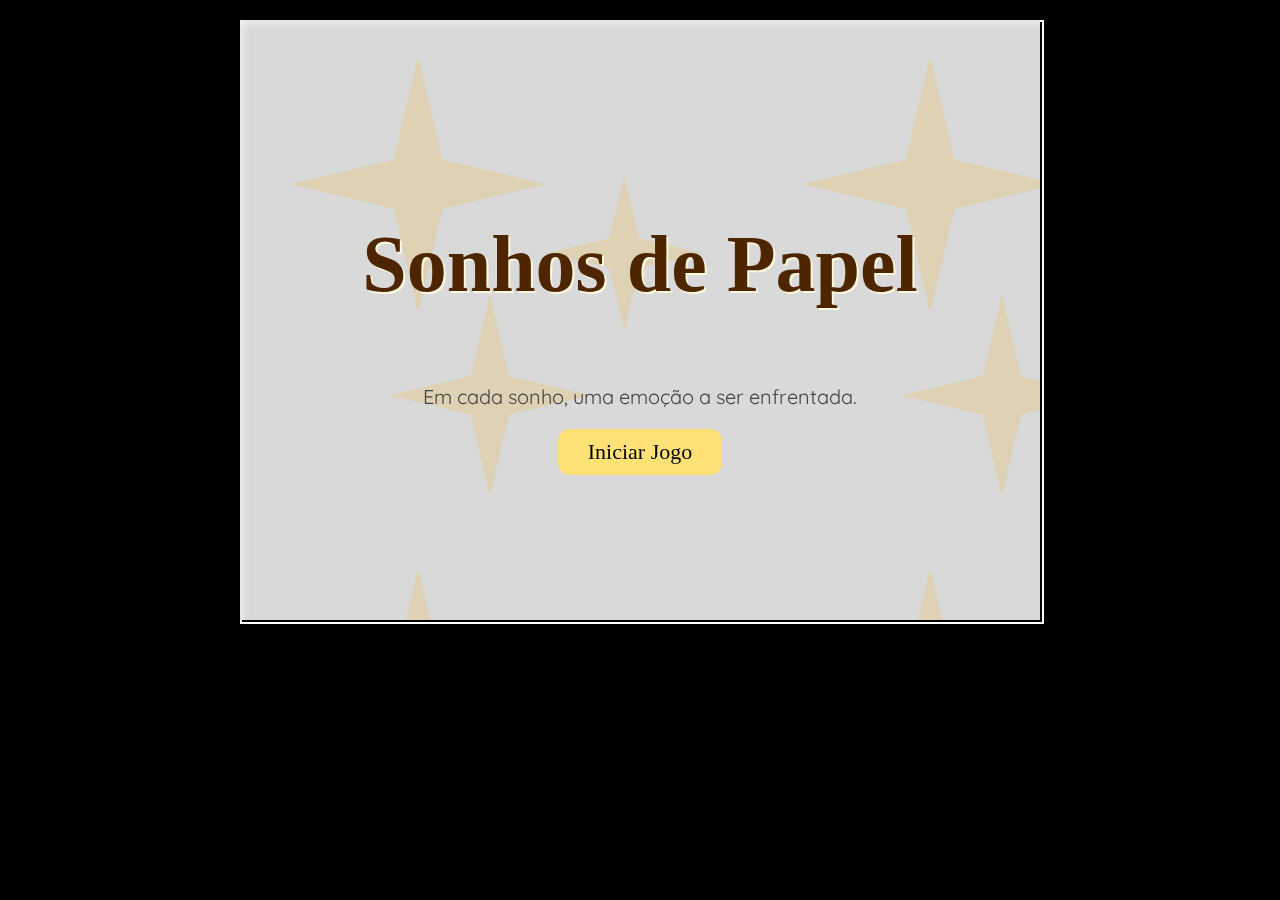
==== index.html @ f9035007 "feat: menu and phase 1" ====
<!DOCTYPE html>
<html lang="pt-br">
<head>
  <meta charset="UTF-8" />
  <meta name="viewport" content="width=device-width, initial-scale=1.0"/>
  <title>Sonhos de Papel</title>
  <link href="https://fonts.googleapis.com/css2?family=Just+Another+Hand&family=Quicksand:wght@400;600&display=swap" rel="stylesheet">
  <link rel="stylesheet" href="style.css" />
</head>
<body>
  <div id="jogo-container">

    <div id="tela-inicial" class="tela">
      <div class="estrelas"></div>
      <h1 id="titulo-jogo">Sonhos de Papel</h1>
      <p class="intro">Em cada sonho, uma emoção a ser enfrentada.</p>
      <button id="btn-iniciar">Iniciar Jogo</button>
    </div>

    <div id="tela-instrucoes" class="tela hidden">
      <div class="caixa pergaminho">
        <h2>Como Jogar</h2>
        <p>
          <strong>Movimentação:</strong> Use as setas do teclado ⬆️ ⬇️ ⬅️ ➡️<br>
          <strong>Objetivo:</strong> Empurre palavras negativas e alcance a estrela dourada ⭐<br>
          <em>Sinta, explore e descubra cada emoção no mundo dos sonhos.</em>
        </p>
        <button id="btn-continuar">Começar</button>
      </div>
    </div>

    <div id="aviso-fase" class="tela hidden">
      <div class="caixa aviso">
        Fase 1: Medo
      </div>
    </div>

    <canvas id="gameCanvas" width="800" height="600" class="hidden"></canvas>

  </div>

  <audio id="musica-menu" src="./assets/audio/lofi.mp3" loop autoplay></audio>

  <script src="game.js"></script>
  <script>
    const telaInicial = document.getElementById("tela-inicial");
    const telaInstrucoes = document.getElementById("tela-instrucoes");
    const avisoFase = document.getElementById("aviso-fase");
    const musicaMenu = document.getElementById("musica-menu");

    document.getElementById("btn-iniciar").addEventListener("click", () => {
    telaInicial.classList.add("hidden");
    telaInstrucoes.classList.remove("hidden");

    musicaMenu.volume = 0.6;
    musicaMenu.play();
    });

    document.getElementById("btn-continuar").addEventListener("click", () => {
    telaInstrucoes.classList.add("hidden");
    avisoFase.classList.remove("hidden");

    setTimeout(() => {
        avisoFase.classList.add("hidden");
        document.getElementById("gameCanvas").classList.remove("hidden");

        musicaMenu.pause();
        musicaMenu.currentTime = 0;

        startGame();
    }, 2500);
    });
  </script>
</body>
</html>
---- style.css ----
body {
    margin: 0;
    font-family: 'Quicksand', sans-serif;
    background: #000; /* fallback */
    overflow: hidden;
  }
  
  #jogo-container {
    position: relative;
    width: 800px;
    height: 600px;
    margin: auto;
    top: 20px;
    box-shadow: 0 0 20px rgba(0,0,0,0.4);
  }
  
  canvas {
    width: 100%;
    height: 100%;
    display: block;
    background-color: transparent;
    position: absolute;
    top: 0;
    left: 0;
    z-index: 0;
    border: 2px solid #fff;
  }
  
  .tela {
    position: absolute;
    top: 0;
    left: 0;
    width: 800px;
    height: 600px;
    display: flex;
    flex-direction: column;
    justify-content: center;
    align-items: center;
    text-align: center;
    z-index: 2;
    background-color: rgba(255, 255, 255, 0.85);
    backdrop-filter: blur(4px);
    opacity: 1;
    transition: opacity 0.5s ease;
  }
  
  .tela.hidden {
    opacity: 0;
    pointer-events: none;
  }
  
  .estrelas {
    position: absolute;
    width: 100%;
    height: 100%;
    background: url('./assets/img/estrelas.png') repeat;
    z-index: -1;
    opacity: 0.2;
    animation: estrelasAnim 60s linear infinite;
  }
  
  @keyframes estrelasAnim {
    from { background-position: 0 0; }
    to { background-position: 1000px 1000px; }
  }
  
  #titulo-jogo {
    font-family: 'Just Another Hand', cursive;
    font-size: 80px;
    color: #4d2600;
    animation: flutuar 3s ease-in-out infinite;
    text-shadow: 2px 2px 0px #fff8dc;
  }
  
  @keyframes flutuar {
    0%, 100% { transform: translateY(0); }
    50% { transform: translateY(-12px); }
  }
  
  .intro {
    font-size: 20px;
    color: #444;
    margin-bottom: 20px;
  }
  
  button {
    font-size: 22px;
    padding: 10px 30px;
    background-color: #ffe175;
    border: none;
    border-radius: 12px;
    cursor: pointer;
    font-family: 'Just Another Hand', cursive;
    transition: all 0.3s ease;
  }
  
  button:hover {
    background-color: #ffef8e;
    transform: scale(1.05);
  }
  
  .caixa.pergaminho {
    background: url('./assets/img/textura-papel.jpg') no-repeat center;
    background-size: contain;
    width: 600px;
    height: 400px;
    padding: 40px;
    box-sizing: border-box;
    font-size: 18px;
    color: #3c2a21;
    text-shadow: 1px 1px #fff;
  }
  
  .caixa.aviso {
    background: rgba(0,0,0,0.8);
    color: #fff;
    font-size: 32px;
    padding: 30px 60px;
    border-radius: 12px;
    font-family: 'Just Another Hand', cursive;
  }
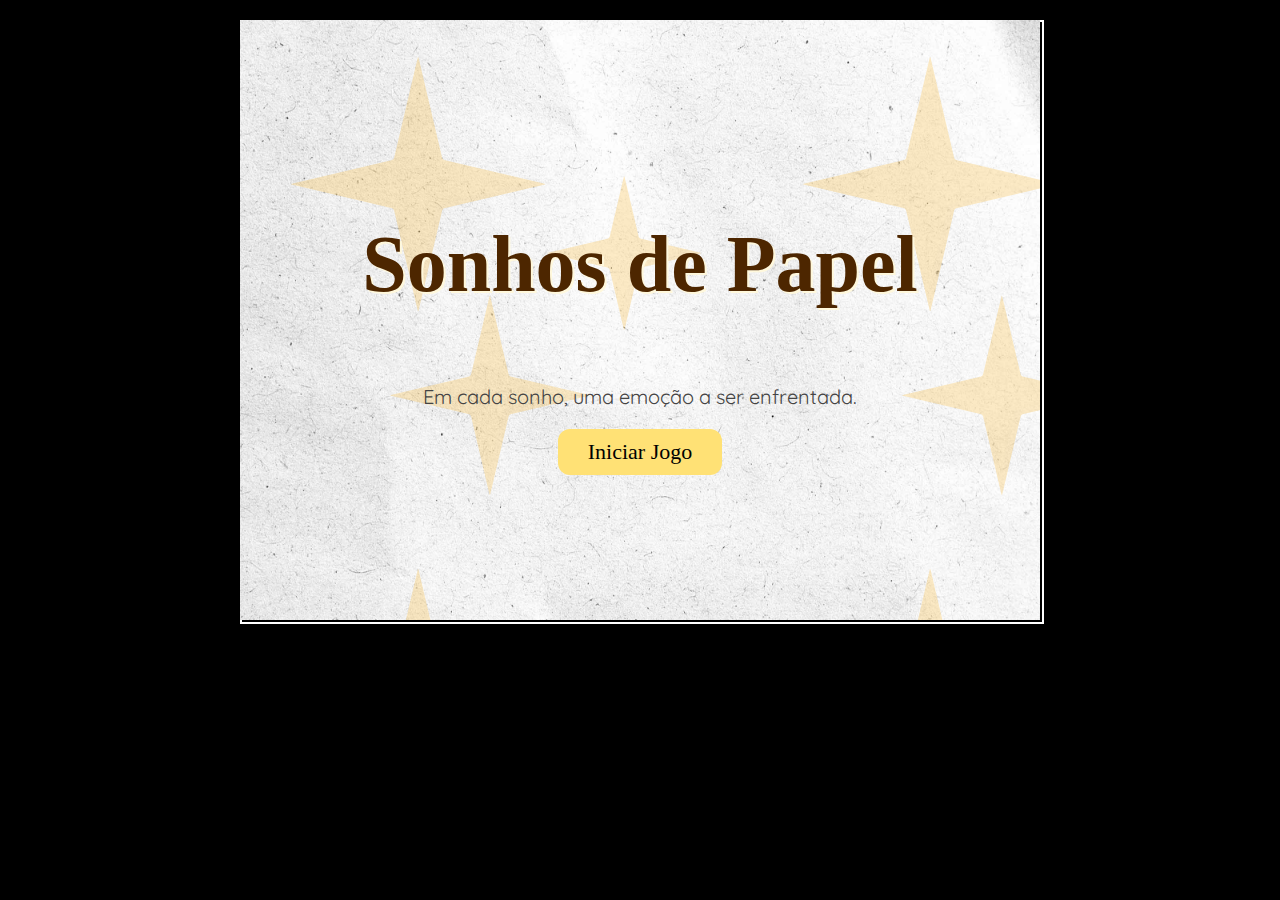
==== commit b242e8cf: "fix: assets" ====
--- a/index.html
+++ b/index.html
@@ -4,13 +4,14 @@
   <meta charset="UTF-8" />
   <meta name="viewport" content="width=device-width, initial-scale=1.0"/>
   <title>Sonhos de Papel</title>
-  <link href="https://fonts.googleapis.com/css2?family=Just+Another+Hand&family=Quicksand:wght@400;600&display=swap" rel="stylesheet">
+  <link href="https://fonts.googleapis.com/css2?family=Just+Another+Hand&family=Quicksand:wght@400;600&family=Signika+Negative:wght@600&display=swap" rel="stylesheet">
   <link rel="stylesheet" href="style.css" />
 </head>
 <body>
   <div id="jogo-container">
 
     <div id="tela-inicial" class="tela">
+      <div class="fundo-papel"></div>
       <div class="estrelas"></div>
       <h1 id="titulo-jogo">Sonhos de Papel</h1>
       <p class="intro">Em cada sonho, uma emoção a ser enfrentada.</p>
@@ -18,8 +19,9 @@
     </div>
 
     <div id="tela-instrucoes" class="tela hidden">
+      <div class="fundo-papel"></div>
       <div class="caixa pergaminho">
-        <h2>Como Jogar</h2>
+        <h2>COMO JOGAR</h2>
         <p>
           <strong>Movimentação:</strong> Use as setas do teclado ⬆️ ⬇️ ⬅️ ➡️<br>
           <strong>Objetivo:</strong> Empurre palavras negativas e alcance a estrela dourada ⭐<br>
@@ -30,16 +32,15 @@
     </div>
 
     <div id="aviso-fase" class="tela hidden">
-      <div class="caixa aviso">
-        Fase 1: Medo
-      </div>
+      <div class="fundo-papel"></div>
+      <div class="caixa aviso">Fase 1: Medo</div>
     </div>
 
     <canvas id="gameCanvas" width="800" height="600" class="hidden"></canvas>
-
   </div>
 
-  <audio id="musica-menu" src="./assets/audio/lofi.mp3" loop autoplay></audio>
+  <audio id="musica-menu" src="./assets/audio/lofi.mp3" loop></audio>
+  <audio id="musica-fase" src="./assets/audio/ambiente.mp3" loop></audio>
 
   <script src="game.js"></script>
   <script>
@@ -47,28 +48,28 @@
     const telaInstrucoes = document.getElementById("tela-instrucoes");
     const avisoFase = document.getElementById("aviso-fase");
     const musicaMenu = document.getElementById("musica-menu");
+    const musicaFase = document.getElementById("musica-fase");
 
     document.getElementById("btn-iniciar").addEventListener("click", () => {
-    telaInicial.classList.add("hidden");
-    telaInstrucoes.classList.remove("hidden");
-
-    musicaMenu.volume = 0.6;
-    musicaMenu.play();
+      telaInicial.classList.add("hidden");
+      telaInstrucoes.classList.remove("hidden");
+      musicaMenu.volume = 0.6;
+      musicaMenu.play();
     });
 
     document.getElementById("btn-continuar").addEventListener("click", () => {
-    telaInstrucoes.classList.add("hidden");
-    avisoFase.classList.remove("hidden");
+      telaInstrucoes.classList.add("hidden");
+      avisoFase.classList.remove("hidden");
 
-    setTimeout(() => {
+      setTimeout(() => {
         avisoFase.classList.add("hidden");
-        document.getElementById("gameCanvas").classList.remove("hidden");
-
+        canvas.classList.remove("hidden");
         musicaMenu.pause();
         musicaMenu.currentTime = 0;
-
+        musicaFase.volume = 0.5;
+        musicaFase.play();
         startGame();
-    }, 2500);
+      }, 2500);
     });
   </script>
 </body>
--- a/style.css
+++ b/style.css
@@ -1,122 +1,130 @@
 body {
-    margin: 0;
-    font-family: 'Quicksand', sans-serif;
-    background: #000; /* fallback */
-    overflow: hidden;
-  }
-  
-  #jogo-container {
-    position: relative;
-    width: 800px;
-    height: 600px;
-    margin: auto;
-    top: 20px;
-    box-shadow: 0 0 20px rgba(0,0,0,0.4);
-  }
-  
-  canvas {
-    width: 100%;
-    height: 100%;
-    display: block;
-    background-color: transparent;
-    position: absolute;
-    top: 0;
-    left: 0;
-    z-index: 0;
-    border: 2px solid #fff;
-  }
-  
-  .tela {
-    position: absolute;
-    top: 0;
-    left: 0;
-    width: 800px;
-    height: 600px;
-    display: flex;
-    flex-direction: column;
-    justify-content: center;
-    align-items: center;
-    text-align: center;
-    z-index: 2;
-    background-color: rgba(255, 255, 255, 0.85);
-    backdrop-filter: blur(4px);
-    opacity: 1;
-    transition: opacity 0.5s ease;
-  }
-  
-  .tela.hidden {
-    opacity: 0;
-    pointer-events: none;
-  }
-  
-  .estrelas {
-    position: absolute;
-    width: 100%;
-    height: 100%;
-    background: url('./assets/img/estrelas.png') repeat;
-    z-index: -1;
-    opacity: 0.2;
-    animation: estrelasAnim 60s linear infinite;
-  }
-  
-  @keyframes estrelasAnim {
-    from { background-position: 0 0; }
-    to { background-position: 1000px 1000px; }
-  }
-  
-  #titulo-jogo {
-    font-family: 'Just Another Hand', cursive;
-    font-size: 80px;
-    color: #4d2600;
-    animation: flutuar 3s ease-in-out infinite;
-    text-shadow: 2px 2px 0px #fff8dc;
-  }
-  
-  @keyframes flutuar {
-    0%, 100% { transform: translateY(0); }
-    50% { transform: translateY(-12px); }
-  }
-  
-  .intro {
-    font-size: 20px;
-    color: #444;
-    margin-bottom: 20px;
-  }
-  
-  button {
-    font-size: 22px;
-    padding: 10px 30px;
-    background-color: #ffe175;
-    border: none;
-    border-radius: 12px;
-    cursor: pointer;
-    font-family: 'Just Another Hand', cursive;
-    transition: all 0.3s ease;
-  }
-  
-  button:hover {
-    background-color: #ffef8e;
-    transform: scale(1.05);
-  }
-  
-  .caixa.pergaminho {
-    background: url('./assets/img/textura-papel.jpg') no-repeat center;
-    background-size: contain;
-    width: 600px;
-    height: 400px;
-    padding: 40px;
-    box-sizing: border-box;
-    font-size: 18px;
-    color: #3c2a21;
-    text-shadow: 1px 1px #fff;
-  }
-  
-  .caixa.aviso {
-    background: rgba(0,0,0,0.8);
-    color: #fff;
-    font-size: 32px;
-    padding: 30px 60px;
-    border-radius: 12px;
-    font-family: 'Just Another Hand', cursive;
-  }
-  +  margin: 0;
+  font-family: 'Quicksand', sans-serif;
+  background: #000;
+  overflow: hidden;
+}
+
+#jogo-container {
+  position: relative;
+  width: 800px;
+  height: 600px;
+  margin: auto;
+  top: 20px;
+  box-shadow: 0 0 20px rgba(0,0,0,0.4);
+}
+
+canvas {
+  width: 100%;
+  height: 100%;
+  display: block;
+  background-color: transparent;
+  position: absolute;
+  top: 0;
+  left: 0;
+  z-index: 0;
+  border: 2px solid #fff;
+}
+
+.tela {
+  position: absolute;
+  top: 0;
+  left: 0;
+  width: 800px;
+  height: 600px;
+  display: flex;
+  flex-direction: column;
+  justify-content: center;
+  align-items: center;
+  text-align: center;
+  z-index: 2;
+  opacity: 1;
+  transition: opacity 0.5s ease;
+  overflow: hidden;
+}
+
+.tela.hidden {
+  opacity: 0;
+  pointer-events: none;
+}
+
+.fundo-papel {
+  position: absolute;
+  width: 100%;
+  height: 100%;
+  background: url('./assets/img/textura-papel.jpg') repeat;
+  background-size: cover;
+  z-index: -2;
+}
+
+.estrelas {
+  position: absolute;
+  width: 100%;
+  height: 100%;
+  background: url('./assets/img/estrelas.png') repeat;
+  z-index: -1;
+  opacity: 0.25;
+  animation: estrelasAnim 60s linear infinite;
+}
+
+@keyframes estrelasAnim {
+  from { background-position: 0 0; }
+  to { background-position: 1000px 1000px; }
+}
+
+#titulo-jogo {
+  font-family: 'Just Another Hand', cursive;
+  font-size: 80px;
+  color: #4d2600;
+  animation: flutuar 3s ease-in-out infinite;
+  text-shadow: 2px 2px 0px #fff8dc;
+}
+
+@keyframes flutuar {
+  0%, 100% { transform: translateY(0); }
+  50% { transform: translateY(-12px); }
+}
+
+.intro {
+  font-size: 20px;
+  color: #444;
+  margin-bottom: 20px;
+}
+
+button {
+  font-size: 22px;
+  padding: 10px 30px;
+  background-color: #ffe175;
+  border: none;
+  border-radius: 12px;
+  cursor: pointer;
+  font-family: 'Just Another Hand', cursive;
+  transition: all 0.3s ease;
+}
+
+button:hover {
+  background-color: #ffef8e;
+  transform: scale(1.05);
+}
+
+.caixa.pergaminho {
+  background: url('./assets/img/textura-papel.jpg') no-repeat center;
+  background-size: cover;
+  width: 600px;
+  height: 400px;
+  padding: 40px;
+  box-sizing: border-box;
+  font-size: 18px;
+  color: #3c2a21;
+  text-shadow: 1px 1px #fff;
+  border-radius: 12px;
+}
+
+.caixa.aviso {
+  background: rgba(0,0,0,0.8);
+  color: #fff;
+  font-size: 32px;
+  padding: 30px 60px;
+  border-radius: 12px;
+  font-family: 'Just Another Hand', cursive;
+}
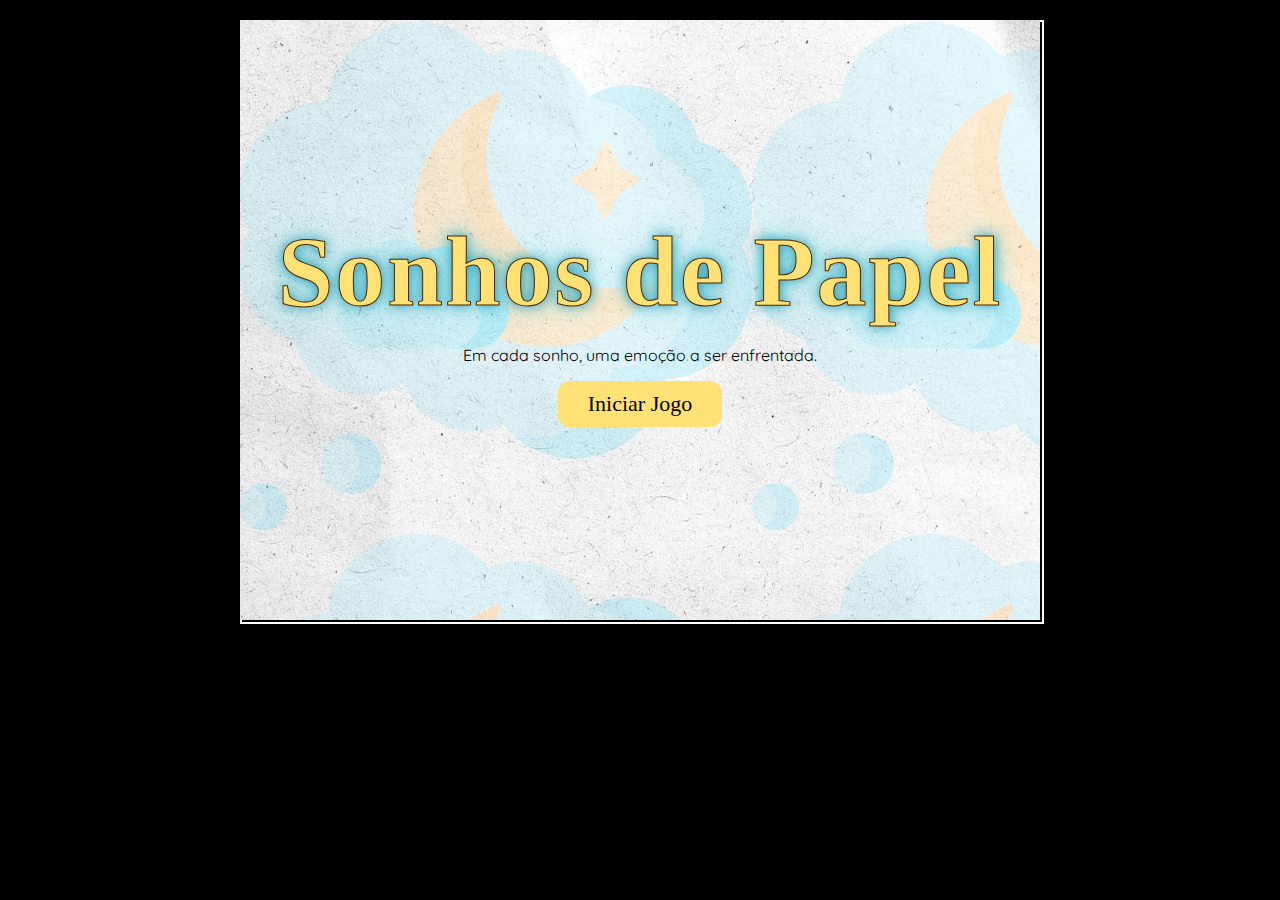
==== commit 7c506e20: "feat: assets" ====
--- a/index.html
+++ b/index.html
@@ -3,14 +3,15 @@
 <head>
   <meta charset="UTF-8" />
   <meta name="viewport" content="width=device-width, initial-scale=1.0"/>
-  <title>Sonhos de Papel</title>
-  <link href="https://fonts.googleapis.com/css2?family=Just+Another+Hand&family=Quicksand:wght@400;600&family=Signika+Negative:wght@600&display=swap" rel="stylesheet">
+  <title>Sonhos de Papel – Fase 1</title>
+  <link href="https://fonts.googleapis.com/css2?family=Just+Another+Hand&family=Quicksand:wght@400;600&display=swap" rel="stylesheet">
+  <link rel="icon" type="image/png" href="./assets/img/cloud.png" />
   <link rel="stylesheet" href="style.css" />
 </head>
 <body>
   <div id="jogo-container">
 
-    <div id="tela-inicial" class="tela">
+    <div id="tela-inicial" class="tela fade">
       <div class="fundo-papel"></div>
       <div class="estrelas"></div>
       <h1 id="titulo-jogo">Sonhos de Papel</h1>
@@ -18,22 +19,18 @@
       <button id="btn-iniciar">Iniciar Jogo</button>
     </div>
 
-    <div id="tela-instrucoes" class="tela hidden">
-      <div class="fundo-papel"></div>
+    <div id="tela-instrucoes-fase1" class="tela fade hidden">
+      <div class="fundo-canvas"></div>
       <div class="caixa pergaminho">
-        <h2>COMO JOGAR</h2>
+        <h2>FASE 1: MEDO</h2>
         <p>
+          Neste sonho, você deve empurrar palavras negativas<br>
+          que tentam te bloquear.<br><br>
           <strong>Movimentação:</strong> Use as setas do teclado ⬆️ ⬇️ ⬅️ ➡️<br>
-          <strong>Objetivo:</strong> Empurre palavras negativas e alcance a estrela dourada ⭐<br>
-          <em>Sinta, explore e descubra cada emoção no mundo dos sonhos.</em>
+          <strong>Objetivo:</strong> Alcance a estrela da luz interior ⭐
         </p>
-        <button id="btn-continuar">Começar</button>
+        <button id="btn-fase1" class="btn-azul">Começar</button>
       </div>
-    </div>
-
-    <div id="aviso-fase" class="tela hidden">
-      <div class="fundo-papel"></div>
-      <div class="caixa aviso">Fase 1: Medo</div>
     </div>
 
     <canvas id="gameCanvas" width="800" height="600" class="hidden"></canvas>
@@ -44,33 +41,35 @@
 
   <script src="game.js"></script>
   <script>
-    const telaInicial = document.getElementById("tela-inicial");
-    const telaInstrucoes = document.getElementById("tela-instrucoes");
-    const avisoFase = document.getElementById("aviso-fase");
-    const musicaMenu = document.getElementById("musica-menu");
-    const musicaFase = document.getElementById("musica-fase");
+    window.onload = () => {
+      const telaInicial = document.getElementById("tela-inicial");
+      const telaInstrucoes = document.getElementById("tela-instrucoes-fase1");
+      const canvas = document.getElementById("gameCanvas");
+      const musicaMenu = document.getElementById("musica-menu");
+      const musicaFase = document.getElementById("musica-fase");
 
-    document.getElementById("btn-iniciar").addEventListener("click", () => {
-      telaInicial.classList.add("hidden");
-      telaInstrucoes.classList.remove("hidden");
-      musicaMenu.volume = 0.6;
-      musicaMenu.play();
-    });
+      document.getElementById("btn-iniciar").addEventListener("click", () => {
+        telaInicial.classList.add("hidden");
+        telaInstrucoes.classList.remove("hidden");
+        musicaMenu.volume = 0.6;
+        musicaMenu.play();
+      });
 
-    document.getElementById("btn-continuar").addEventListener("click", () => {
-      telaInstrucoes.classList.add("hidden");
-      avisoFase.classList.remove("hidden");
-
-      setTimeout(() => {
-        avisoFase.classList.add("hidden");
+      document.getElementById("btn-fase1").addEventListener("click", () => {
+        telaInstrucoes.classList.add("hidden");
         canvas.classList.remove("hidden");
         musicaMenu.pause();
-        musicaMenu.currentTime = 0;
         musicaFase.volume = 0.5;
         musicaFase.play();
         startGame();
-      }, 2500);
-    });
+      });
+
+      telaInicial.classList.remove("hidden");
+      telaInstrucoes.classList.add("hidden");
+      canvas.classList.add("hidden");
+      musicaMenu.pause();
+      musicaFase.pause();
+    };
   </script>
 </body>
 </html>
--- a/style.css
+++ b/style.css
@@ -18,11 +18,11 @@
   width: 100%;
   height: 100%;
   display: block;
-  background-color: transparent;
   position: absolute;
   top: 0;
   left: 0;
   z-index: 0;
+  background-color: transparent;
   border: 2px solid #fff;
 }
 
@@ -38,9 +38,8 @@
   align-items: center;
   text-align: center;
   z-index: 2;
+  transition: opacity 0.5s ease;
   opacity: 1;
-  transition: opacity 0.5s ease;
-  overflow: hidden;
 }
 
 .tela.hidden {
@@ -57,11 +56,20 @@
   z-index: -2;
 }
 
+.fundo-canvas {
+  position: absolute;
+  width: 100%;
+  height: 100%;
+  background: url('./assets/img/fundo-canvas.jpg') no-repeat center;
+  background-size: cover;
+  z-index: -2;
+}
+
 .estrelas {
   position: absolute;
   width: 100%;
   height: 100%;
-  background: url('./assets/img/estrelas.png') repeat;
+  background: url('./assets/img/cloud.png') repeat;
   z-index: -1;
   opacity: 0.25;
   animation: estrelasAnim 60s linear infinite;
@@ -74,21 +82,18 @@
 
 #titulo-jogo {
   font-family: 'Just Another Hand', cursive;
-  font-size: 80px;
-  color: #4d2600;
-  animation: flutuar 3s ease-in-out infinite;
-  text-shadow: 2px 2px 0px #fff8dc;
+  font-size: 100px;
+  color: #ffe175;
+  animation: flutuar 4s ease-in-out infinite;
+  text-shadow: 0 0 12px #2091ab, 0 0 24px rgb(104, 214, 218);
+  -webkit-text-stroke: 1px #4d2600;
+  letter-spacing: 2px;
+  margin: 0;
 }
 
 @keyframes flutuar {
   0%, 100% { transform: translateY(0); }
-  50% { transform: translateY(-12px); }
-}
-
-.intro {
-  font-size: 20px;
-  color: #444;
-  margin-bottom: 20px;
+  50% { transform: translateY(-25px); }
 }
 
 button {
@@ -107,6 +112,15 @@
   transform: scale(1.05);
 }
 
+.btn-azul {
+  background-color: #85c1ff;
+  color: #222;
+}
+
+.btn-azul:hover {
+  background-color: #aedcff;
+}
+
 .caixa.pergaminho {
   background: url('./assets/img/textura-papel.jpg') no-repeat center;
   background-size: cover;
@@ -118,13 +132,13 @@
   color: #3c2a21;
   text-shadow: 1px 1px #fff;
   border-radius: 12px;
+  display: flex;
+  flex-direction: column;
+  justify-content: space-between;
 }
 
-.caixa.aviso {
-  background: rgba(0,0,0,0.8);
-  color: #fff;
-  font-size: 32px;
-  padding: 30px 60px;
-  border-radius: 12px;
+.caixa.pergaminho h2 {
   font-family: 'Just Another Hand', cursive;
+  font-size: 42px;
+  margin-bottom: 15px;
 }
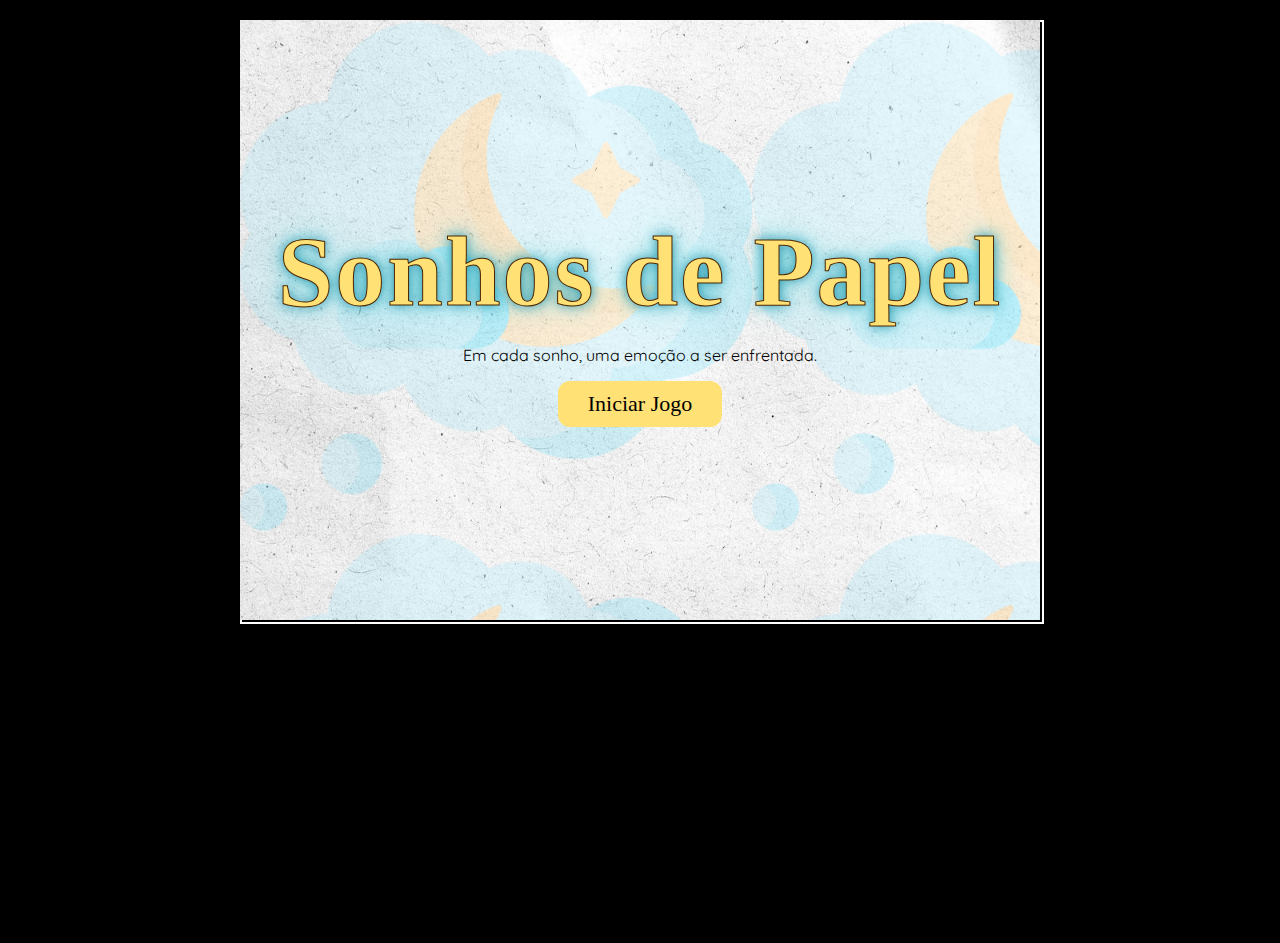
==== commit 03b46987: "feat: index" ====
--- a/index.html
+++ b/index.html
@@ -2,74 +2,9 @@
 <html lang="pt-br">
 <head>
   <meta charset="UTF-8" />
-  <meta name="viewport" content="width=device-width, initial-scale=1.0"/>
-  <title>Sonhos de Papel – Fase 1</title>
-  <link href="https://fonts.googleapis.com/css2?family=Just+Another+Hand&family=Quicksand:wght@400;600&display=swap" rel="stylesheet">
-  <link rel="icon" type="image/png" href="./assets/img/cloud.png" />
-  <link rel="stylesheet" href="style.css" />
+  <meta http-equiv="refresh" content="0; url=phase-one/phase-one.html">
+  <title>Sonhos de Papel</title>
 </head>
 <body>
-  <div id="jogo-container">
-
-    <div id="tela-inicial" class="tela fade">
-      <div class="fundo-papel"></div>
-      <div class="estrelas"></div>
-      <h1 id="titulo-jogo">Sonhos de Papel</h1>
-      <p class="intro">Em cada sonho, uma emoção a ser enfrentada.</p>
-      <button id="btn-iniciar">Iniciar Jogo</button>
-    </div>
-
-    <div id="tela-instrucoes-fase1" class="tela fade hidden">
-      <div class="fundo-canvas"></div>
-      <div class="caixa pergaminho">
-        <h2>FASE 1: MEDO</h2>
-        <p>
-          Neste sonho, você deve empurrar palavras negativas<br>
-          que tentam te bloquear.<br><br>
-          <strong>Movimentação:</strong> Use as setas do teclado ⬆️ ⬇️ ⬅️ ➡️<br>
-          <strong>Objetivo:</strong> Alcance a estrela da luz interior ⭐
-        </p>
-        <button id="btn-fase1" class="btn-azul">Começar</button>
-      </div>
-    </div>
-
-    <canvas id="gameCanvas" width="800" height="600" class="hidden"></canvas>
-  </div>
-
-  <audio id="musica-menu" src="./assets/audio/lofi.mp3" loop></audio>
-  <audio id="musica-fase" src="./assets/audio/ambiente.mp3" loop></audio>
-
-  <script src="game.js"></script>
-  <script>
-    window.onload = () => {
-      const telaInicial = document.getElementById("tela-inicial");
-      const telaInstrucoes = document.getElementById("tela-instrucoes-fase1");
-      const canvas = document.getElementById("gameCanvas");
-      const musicaMenu = document.getElementById("musica-menu");
-      const musicaFase = document.getElementById("musica-fase");
-
-      document.getElementById("btn-iniciar").addEventListener("click", () => {
-        telaInicial.classList.add("hidden");
-        telaInstrucoes.classList.remove("hidden");
-        musicaMenu.volume = 0.6;
-        musicaMenu.play();
-      });
-
-      document.getElementById("btn-fase1").addEventListener("click", () => {
-        telaInstrucoes.classList.add("hidden");
-        canvas.classList.remove("hidden");
-        musicaMenu.pause();
-        musicaFase.volume = 0.5;
-        musicaFase.play();
-        startGame();
-      });
-
-      telaInicial.classList.remove("hidden");
-      telaInstrucoes.classList.add("hidden");
-      canvas.classList.add("hidden");
-      musicaMenu.pause();
-      musicaFase.pause();
-    };
-  </script>
 </body>
 </html>
